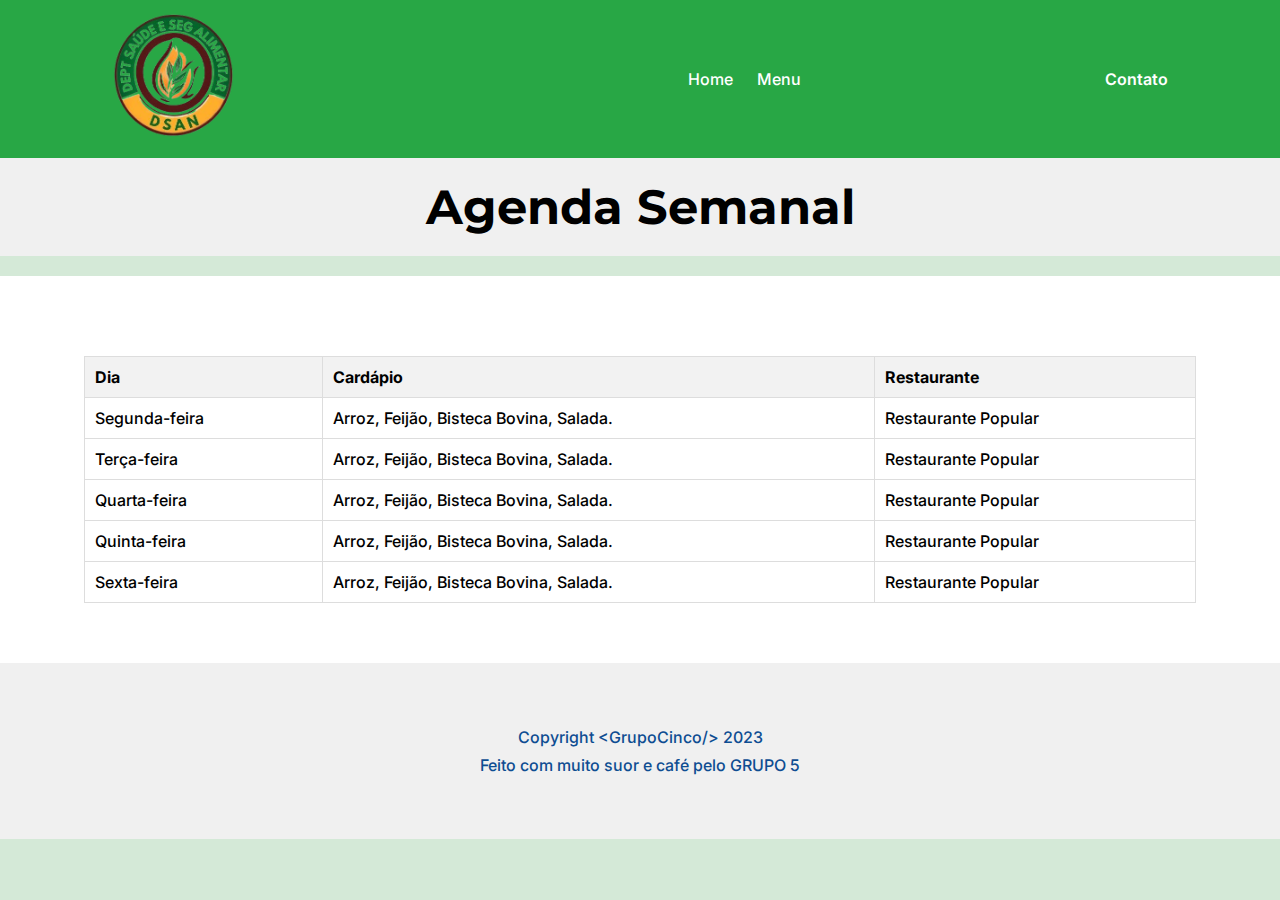
==== Agenda.html @ d99931a0 "DSAN Toledo-PR" ====
<!DOCTYPE html>
<html lang="pt-br">
<head>
    <meta charset="UTF-8">
    <meta name="viewport" content="width=device-width, initial-scale=1.0">
    <title>CAISAN</title>
    <link rel="stylesheet" href="assets/css/style.css">
    <link rel="icon" href="assets/img/logo-site.jfif" type="image/x-icon">
</head>
<body>

<header class="cor">
    <nav>
        <span class="logo"><img class="logo-img" src="assets/img/logo-teste.png" alt=""></span>
        <ul class="menu">
            <li><a href="index.html">Home</a></li>
            <li class="dropdown">
                <a href="#">Menu</a>
                <ul class="dropdown-menu">
                    <li><a href="restaurantepupular-original.html">Restaurante Popular</a></li>
                    <li><a href="AlimentEscolar.html">Alimentação Escolar</a></li>
                    <li><a href="PaniSocial.html">Panificadora Social</a></li>
                    <li><a href="BancoAlimentos.html">Banco de Alimentos</a></li>
                    <li><a href="CasasAbrigoEResInclu.html">Casas Abrigo e Residência Inclusiva</a></li>
                    <li><a href="AgriFamiliar.html">Agricultura Familiar</a></li>
                    <li><a href="EducaFamiliar.html">Educação Familiar</a></li>
                    <li><a href="EducaAlimentar.html">Educação Alimentar</a></li>
                    <li><a href="PlanoMunicipal.html">Plano Municipal de SAN</a></li>
                    <li><a href="Comsea.html">COMSEA</a></li>
                    <li><a href="Caisan.html">CAISAN</a></li>
                    <li><a href="Agenda.html">Agenda</a></li>
                </ul>
            </li>
        </ul>
        <a class="github" href="#">Contato</a>
    </nav>
</header>
<div class="cabecalho">
    <h1 class="titulo">Agenda Semanal</h1>
</div>

<div class="conteudo">
  <section class="agenda">
    <div class="container">
        <table>
            <thead>
                <tr>
                    <th>Dia</th>
                    <th>Cardápio</th>
                    <th>Restaurante</th>
                </tr>
            </thead>
            <tbody>
                <tr>
                    <td>Segunda-feira</td>
                    <td>Arroz, Feijão, Bisteca Bovina, Salada.</td>
                    <td>Restaurante Popular</td>
                </tr>
                <tr>
                    <td>Terça-feira</td>
                    <td>Arroz, Feijão, Bisteca Bovina, Salada.</td>
                    <td>Restaurante Popular</td>
                </tr>
                <tr>
                    <td>Quarta-feira</td>
                    <td>Arroz, Feijão, Bisteca Bovina, Salada.</td>
                    <td>Restaurante Popular</td>
                </tr>
                <tr>
                    <td>Quinta-feira</td>
                    <td>Arroz, Feijão, Bisteca Bovina, Salada.</td>
                    <td>Restaurante Popular</td>
                </tr>
                <tr>
                    <td>Sexta-feira</td>
                    <td>Arroz, Feijão, Bisteca Bovina, Salada.</td>
                    <td>Restaurante Popular</td>
                </tr>
            </tbody>
        </table>
    </div>
</section>
</div>

<footer>
    <p class="footer-copy">Copyright &lt;GrupoCinco/&gt; 2023</p>
    <P class="footer-autor">Feito com muito suor e café pelo GRUPO 5</P>
</footer>

</body>
</html>
---- assets/css/style.css ----
@import url('https://fonts.googleapis.com/css2?family=Epilogue:ital,wght@0,100..900;1,100..900&family=Inter:wght@100..900&family=Montserrat:ital,wght@0,100..900;1,100..900&family=Roboto:ital,wght@0,100;0,300;0,400;0,500;0,700;0,900;1,100;1,300;1,400;1,500;1,700;1,900&family=Teko:wght@300..700&display=swap');
@import url('https://fonts.googleapis.com/css2?family=Montserrat:ital,wght@0,100..900;1,100..900&display=swap');

* {
    margin: 0;
    padding: 0;
    box-sizing: border-box;
}

body{
    background: #d4e9d7; /* Verde claro */
    color: #000000; /* Preto */
}

html{
    font-family: Inter, sans-serif;
    font-weight: 500;
}
.cor{
    background-color: #28a745;
}
a{
    text-decoration: none;
    color: #ffffff; /* Azul escuro */
}

ul {
    list-style: none;
}

nav{
    max-width: 1120px;
    margin: auto;
    padding: 0.8rem 2rem;
    display: flex;
    flex-direction: row;
    justify-content: space-between;
    align-items: center;
    
}

.dropdown-menu {
    display: none;
    position: absolute;
    background-color: #333;
    padding: 10px;
    z-index: 1;
    font-family: Inter, sans-serif;
    border-radius: 8px;
}

.dropdown:hover .dropdown-menu {
    display: block;
}

.dropdown-menu li {
    margin-bottom: 5px;
}

.dropdown-menu li a {
    color: #FFFFFF;
    text-decoration: none;
}

.dropdown-menu li a:hover{
    color: #C7BAB3;
}

.logo{
    font-family: Montserrat;
    font-size: 2rem;
    font-weight: 600;
}

.logo-img{
    width: 45%;
    height: 45%;
}

.menu{
    display: flex;
    flex-direction: row;
    gap: 1.5rem;
    color: #ffffff; /* Azul escuro */
}

.github{
    color: #ffffff; /* Azul escuro */
    font-weight: 600;
}

main{
    display: flex;
    flex-direction: column;
    
}
.main-restaurantes{
    display: flex;
    flex-direction: column;
    padding: 20px;
}
.restaurantes {
    max-width: 1220px;
    margin: auto;
    padding: 2rem;
    background: #fff;
    border-radius: 8px;
}

.restaurante {
    display: flex;
    flex-direction: column;
    align-items: center;
    padding: 1rem;
    background: #e9f5ea;
    border-radius: 8px;
    margin-bottom: 1rem;
    box-shadow: 0 4px 8px rgba(0, 0, 0, 0.1);
}

.restaurante h3 {
    font-family: Montserrat;
    font-size: 1.5rem;
    font-weight: 700;
    color: #28a745;
    margin-bottom: 0.5rem;
    text-align: center;
}

.restaurante-content {
    display: flex;
    width: 100%;
    justify-content: space-between;
    align-items: center;
}

.restaurante img {
    width: 500px;
    height: 300px;
    border-radius: 8px;
    margin-right: 1rem;
}

.restaurante-info {
    text-align: center;
    flex: 1;
    max-width: 100%;
}

.restaurante-map {
    flex: 1;
    width: 200px;
    height: 300px;
}

.restaurante p {
    font-family: Inter;
    font-size: 1rem;
    font-weight: 400;
    color: #666;
}

iframe {
    width: 100%;
    height: 300px;
    border: 0;
    border-radius: 8px;
}


.principal{
    background: #f0f0f0; /* Cinza claro */
}

.hero{
    max-width: 1220px;
    height: 60vh;
    display: flex;
    flex-direction: row;
    justify-content: space-between;
    gap: 6rem;
    padding: 0rem 2rem;
    margin: auto;
    overflow: clip;
    align-items: center;
}

.hero-conteudo{
    display: flex;
    flex-direction: column;
    gap: 1rem;
}



.destaque{
    font-family: Epilogue;
    font-size: 1rem;
    font-weight: 500;
    text-transform: uppercase;
}

.marrom{
    color: #38755b; /* Verde escuro */
}

.amarelo{
    color: #4a90e2; /* Azul médio */
}

h1{
    font-family: Montserrat;
    font-size: 2.5rem;
    font-weight: 800;
}

hr{
    border-color: #38755b; /* Verde escuro */
    align-items: center;
}

.hero-subtitulo{
    color: #38755b; /* Verde escuro */
    font-family: Inter;
    font-size: 1.5rem;
    font-weight: 400;
}

.hero-imagens-container{
    max-width: 45%;
    column-count: 4;
    column-gap: 1rem;
    margin: -1rem;
}
.agricultura-familiar-imagens-container{
    max-width: 75%;
    column-count: 4;
    column-gap: 1rem;
    margin: 1rem;
    
}

.hero-imagens-container > figure > img {
    width: 100%;
    border-radius: 0.5rem;
}
.agricultura-familiar-imagens-container > figure > img {
    width: 100%;
    border-radius: 0.5rem;
    align-items: center ;
    
}
.restaurante-popular-titulo{
    text-align: center;
}

.conteudo-hero{
    max-width: 1120px;
    height: auto;
    display: flex;
    flex-direction: row;
    justify-content: space-between;
    gap: 6rem;
    padding: 0rem 2rem;
    margin: auto;
    overflow: clip;
    align-items: center;
}

.pricipal-hero{
    display: flex;
    flex-direction: column;
    gap: 1rem;
}

.principal-hero h1{
    text-align: center;
    font-size: 2.5rem;
    padding: 30px;
}

.texto{
    color: #38755b; /* Verde escuro */
    font-family: Inter;
    font-size: 1.3rem;
    font-weight: 400;
    text-align: center;
    padding: 30px;
    text-align: justify;
}
.texto li{
    color: #38755b; /* Verde escuro */
    font-family: Inter;
    font-size: 1.3rem;
    font-weight: 400;
    text-align: center;
    padding: 30px;
    text-align: justify;
}
.texto ul li{
    color: #38755b; /* Verde escuro */
    font-family: Inter;
    font-size: 1.3rem;
    font-weight: 400;
    text-align: center;
    padding: 30px;
    text-align: justify;
}
.texto:last-of-type {
    text-align: justify;
}

.texto-link ul li a{
    color: #38755b; /* Verde escuro */
    font-family: Inter;
    font-size: 1.3rem;
    font-weight: 400;
    text-align: center;
    padding: 0px;
    margin: 40px;
}
.texto-link ul li a:hover{
    color: #0e4d92;
}

.texto-alimento{
    color: #38755b; /* Verde escuro */
    font-family: Inter;
    font-size: 1.3rem;
    font-weight: 400;
    align-items: center;
    width: 1120px;
    
}

h2{
    font-family: Montserrat;
    font-size: 2.0rem;
    font-weight: 800;
    text-align: center;
}

.nossa-historia{
    max-width: 1120px;
    text-align: center;
}

.texto-dois{
    color: #38755b; /* Verde escuro */
    font-family: Inter;
    font-size: 1.3rem;
    font-weight: 400;
    text-align: center;
    padding: 30px;
}

.texto-dois:last-of-type {
    text-align: justify;
}

footer{
    padding: 4rem;
    display: flex;
    flex-direction: column;
    align-items: center;
    gap: 0.5rem;
    background: #f0f0f0; /* Cinza claro */
}

.footer-copy{
    color: #0e4d92; /* Azul escuro */
    font-family: Inter;
    font-size: 1rem;
    font-weight: 500;
}

.footer-autor{
    color: #0e4d92; /* Azul escuro */
    font-family: Inter;
    font-size: 1rem;
    font-style: normal;
    font-weight: 500;
}

/*----------------------------------------------------------------------------------*/

.cabecalho {
    background-color: #f0f0f0;
    padding: 20px;
    text-align: center; /* Já está centralizado, mas podemos melhorar */
    margin-bottom: 20px; /* Adiciona espaço abaixo do cabeçalho */
}

.titulo {
    font-size: 48px; /* Aumenta o tamanho da fonte do título */
    font-weight: bold;
}

.secao-imagens {
    padding: 20px;
    display: flex; /* Coloca as imagens em linha e centraliza-as na horizontal */
    flex-wrap: wrap; /* Permite quebrar as imagens em várias linhas se necessário */
    justify-content: center; /* Centraliza as imagens horizontalmente */
}

.imagem {
    margin: 10px;
    width: 250px; /* Aumenta a largura das imagens */
    height: 180px; /* Aumenta a altura das imagens */
    border: 1px solid #ccc; /* Adiciona uma borda fina */
    box-shadow: 2px 2px 4px rgba(0, 0, 0, 0.1); /* Adiciona uma sombra sutil */
}

.secao-informacoes {
    padding: 20px;
    background-color: #fff; /* Adiciona cor de fundo */
    border-radius: 10px; /* Arredonda os cantos */
    margin-bottom: 20px;
    

    
}

.informacao {
    margin-bottom: 20px;
    text-align: justify; /* Justifica o texto */
    font-size: 18px; /* Aumenta o tamanho da fonte */
    line-height: 1.5; /* Aumenta o espaçamento entre as linhas */
    width: 1120px;
    margin: 10px;

}

.agenda {
    border-collapse: collapse; /* Remove bordas entre as células */
    width: 100%; /* Ajusta a largura da tabela para 100% */
  }
  
  .agenda th, .agenda td {
    padding: 8px; /* Adiciona espaço interno nas células */
    text-align: left; /* Alinha o texto à esquerda */
    border: 1px solid #ddd; /* Adiciona borda fina nas células */
  }
  
  .agenda th {
    background-color: #f2f2f2; /* Cor de fundo do cabeçalho */
    font-weight: bold; /* Texto em negrito no cabeçalho */
  }

  .secao-imagens-agricultura-familiar {
    width: 200px; /* Aumenta a largura da seção */
    height: 200px; /* Aumenta a altura da seção */
    justify-content: center; /* Alinha os itens no centro horizontalmente */
    align-items: center; /* Alinha os itens no centro verticalmente */
    display: flex; /* Layout flexbox */
    flex-direction: row; /* Organiza os itens em linha */
    margin: 0 auto; /* Centraliza a seção na horizontal */
  }
  
  .secao-imagens-agricultura-familiar img {
    margin: 0 10px; /* Adiciona espaço entre as imagens */
  }
  .h3-alimentescolar{
    font-family: Montserrat;
    font-size: 30px;

  }
  
  .alimentacaoescolar-imagens {
    display: flex;
    justify-content: space-between; /* Distribui as imagens igualmente na largura */
    align-items: center; /* Centraliza verticalmente as imagens */
}

.alimentacaoescolar-imagens img {
    max-width: 30%; /* Define a largura máxima das imagens */
    height: auto; /* Mantém a proporção da imagem */
    border: 2px solid #ddd; /* Adiciona uma borda sólida de 2px com cor cinza */
    border-radius: 8px; /* Adiciona uma borda arredondada */
    box-shadow: 0px 2px 5px rgba(0, 0, 0, 0.1); /* Adiciona uma sombra sutil */
    transition: transform 0.3s ease; /* Adiciona uma transição suave ao passar o mouse */
}

.alimentacaoescolar-imagens img:hover {
    transform: translateY(-5px); /* Efeito de elevação ao passar o mouse */
}


.agricultura-familiar-imagens {
    display: flex;
    flex-wrap: wrap;
    justify-content: center;
    border-radius: 8px;
}

.agricultura-familiar-imagens img {
    width: 200px; /* Ajuste o tamanho conforme necessário */
    height: auto;
    margin: 5px;
    transition: transform 0.3s ease-in-out;
    border-radius: 8px;
}

.agricultura-familiar-imagens img:hover {
    transform: translateY(-5px); /* Efeito de elevação ao passar o mouse */
}
.container{
    width: 90%;
    max-width: 1200px;
    margin: 0 auto;
    padding: 20px;
}
section.agenda {
    background-color: #fff;
    padding: 40px 0;
    text-align: center;
}

section.agenda table {
    width: 100%;
    border-collapse: collapse;
    margin-top: 20px;
}

section.agenda th, section.agenda td {
    padding: 10px;
    border: 1px solid #ddd;
}
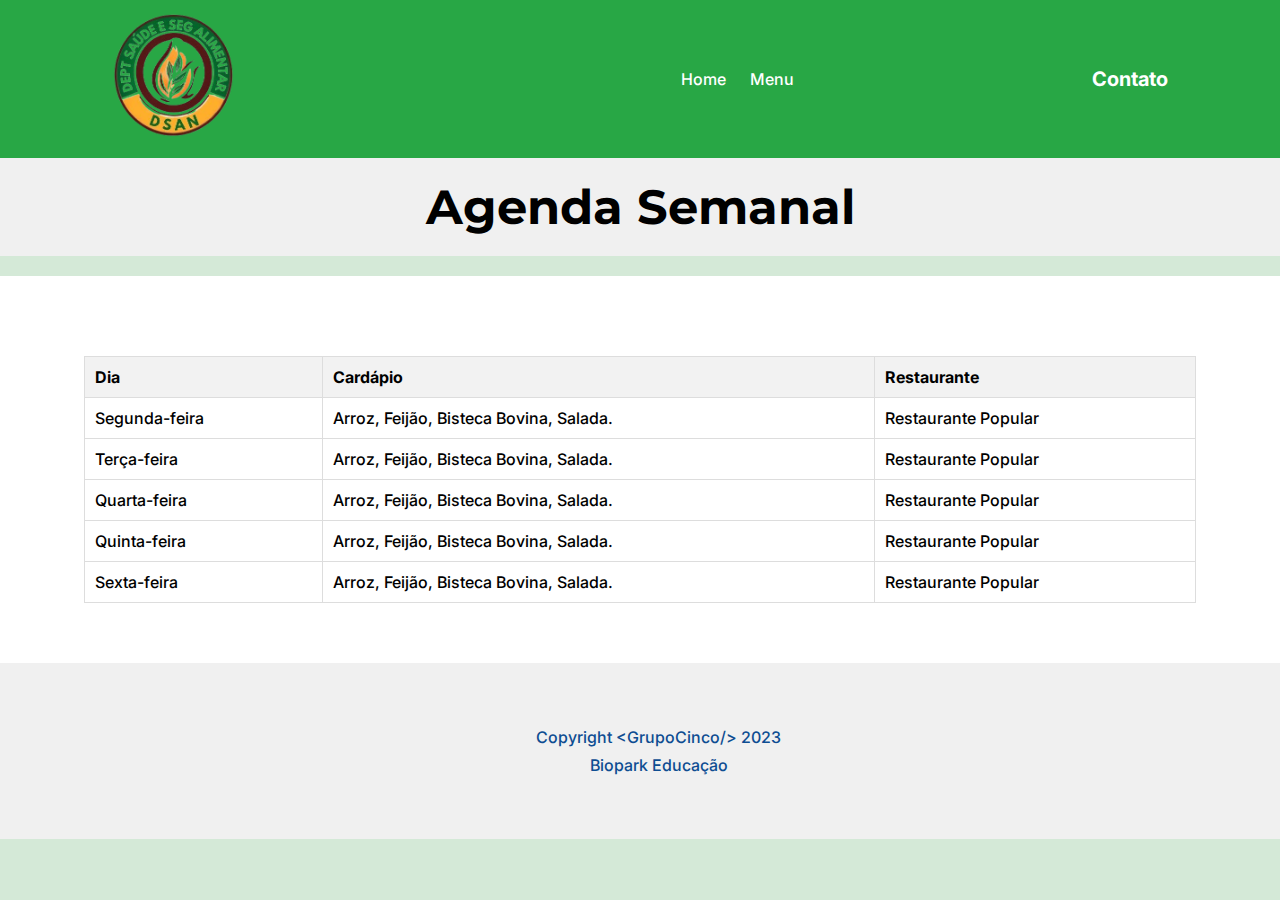
==== commit e1bf98a0: "DSAN" ====
--- a/Agenda.html
+++ b/Agenda.html
@@ -84,7 +84,7 @@
 
 <footer>
     <p class="footer-copy">Copyright &lt;GrupoCinco/&gt; 2023</p>
-    <P class="footer-autor">Feito com muito suor e café pelo GRUPO 5</P>
+    <P class="footer-autor">Biopark Educação</P>
 </footer>
 
 </body>
--- a/assets/css/style.css
+++ b/assets/css/style.css
@@ -86,7 +86,8 @@
 
 .github{
     color: #ffffff; /* Azul escuro */
-    font-weight: 600;
+    font-weight: 700;
+    font-size: 20px;
 }
 
 main{
@@ -526,4 +527,6 @@
     padding: 10px;
     border: 1px solid #ddd;
 }
-
+p, .texto {
+    text-indent: 1cm; /* ou o valor desejado, como 1cm, 2cm, etc. */
+}
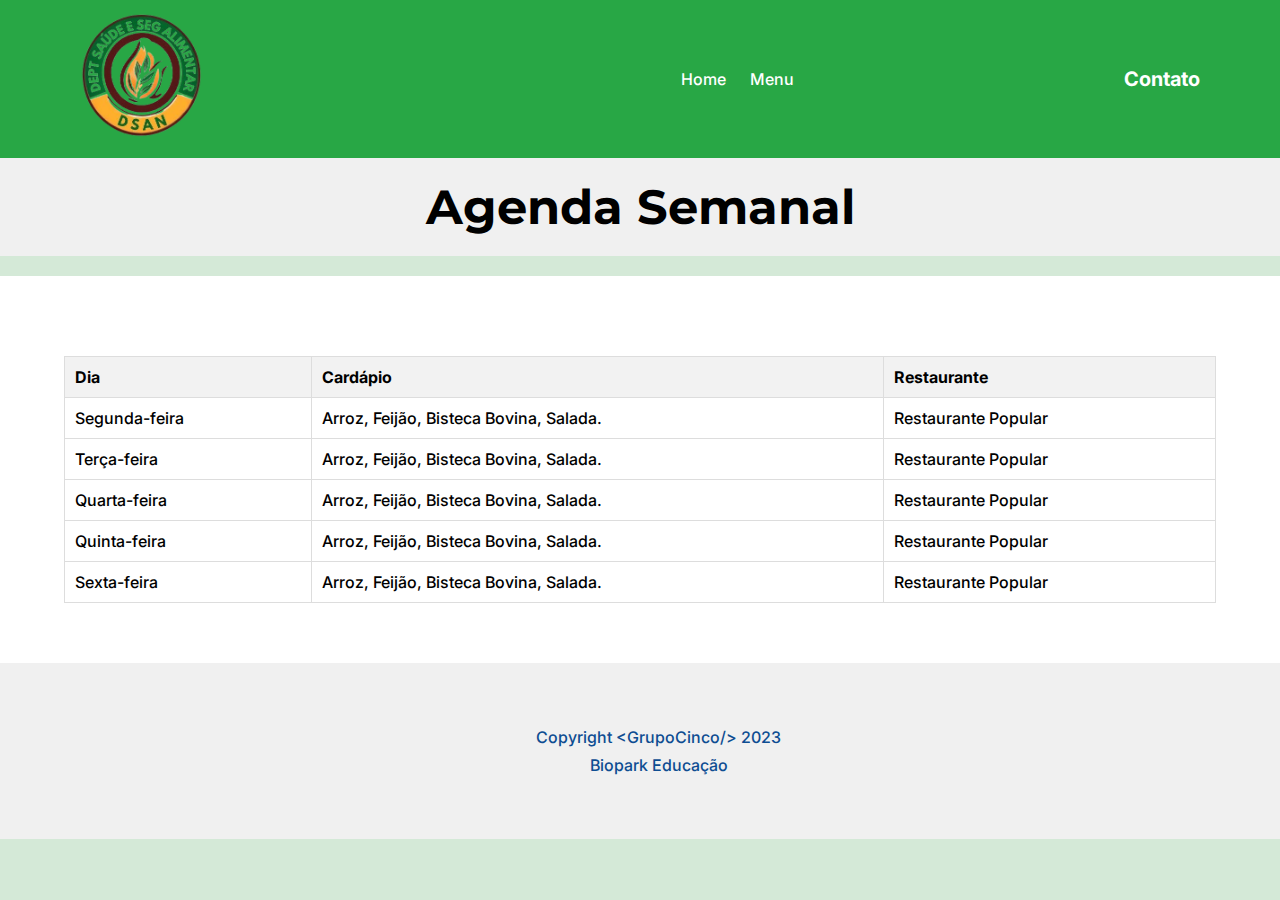
==== commit 66364b86: "DSAN" ====
--- a/Agenda.html
+++ b/Agenda.html
@@ -11,7 +11,11 @@
 
 <header class="cor">
     <nav>
-        <span class="logo"><img class="logo-img" src="assets/img/logo-teste.png" alt=""></span>
+        <a href="index.html">
+            <span class="logo">
+              <img class="logo-img" src="assets/img/logo-teste.png" alt="">
+            </span>
+          </a>
         <ul class="menu">
             <li><a href="index.html">Home</a></li>
             <li class="dropdown">
@@ -32,7 +36,7 @@
                 </ul>
             </li>
         </ul>
-        <a class="github" href="#">Contato</a>
+        <a class="github" href="https://encurtador.com.br/lrDlb">Contato</a>
     </nav>
 </header>
 <div class="cabecalho">
--- a/assets/css/style.css
+++ b/assets/css/style.css
@@ -1,20 +1,24 @@
 @import url('https://fonts.googleapis.com/css2?family=Epilogue:ital,wght@0,100..900;1,100..900&family=Inter:wght@100..900&family=Montserrat:ital,wght@0,100..900;1,100..900&family=Roboto:ital,wght@0,100;0,300;0,400;0,500;0,700;0,900;1,100;1,300;1,400;1,500;1,700;1,900&family=Teko:wght@300..700&display=swap');
 @import url('https://fonts.googleapis.com/css2?family=Montserrat:ital,wght@0,100..900;1,100..900&display=swap');
+
+
 
 * {
     margin: 0;
     padding: 0;
-    box-sizing: border-box;
+   
 }
 
 body{
     background: #d4e9d7; /* Verde claro */
     color: #000000; /* Preto */
+     
 }
 
 html{
     font-family: Inter, sans-serif;
     font-weight: 500;
+    
 }
 .cor{
     background-color: #28a745;
@@ -81,13 +85,17 @@
     display: flex;
     flex-direction: row;
     gap: 1.5rem;
-    color: #ffffff; /* Azul escuro */
+    color: #ffffff; /*.Azul escuro */
+   
+    
 }
 
 .github{
     color: #ffffff; /* Azul escuro */
     font-weight: 700;
     font-size: 20px;
+    
+
 }
 
 main{
@@ -171,6 +179,7 @@
 
 .principal{
     background: #f0f0f0; /* Cinza claro */
+    display: flex;
 }
 
 .hero{
@@ -288,6 +297,15 @@
     text-align: center;
     padding: 30px;
     text-align: justify;
+}
+.texto-2{
+    color: #38755b; /* Verde escuro */
+    font-family: Inter;
+    font-size: 1.3rem;
+    font-weight: 400;
+    text-align: center;
+    padding: 30px;
+    
 }
 .texto li{
     color: #38755b; /* Verde escuro */
@@ -526,6 +544,7 @@
 section.agenda th, section.agenda td {
     padding: 10px;
     border: 1px solid #ddd;
+    
 }
 p, .texto {
     text-indent: 1cm; /* ou o valor desejado, como 1cm, 2cm, etc. */
